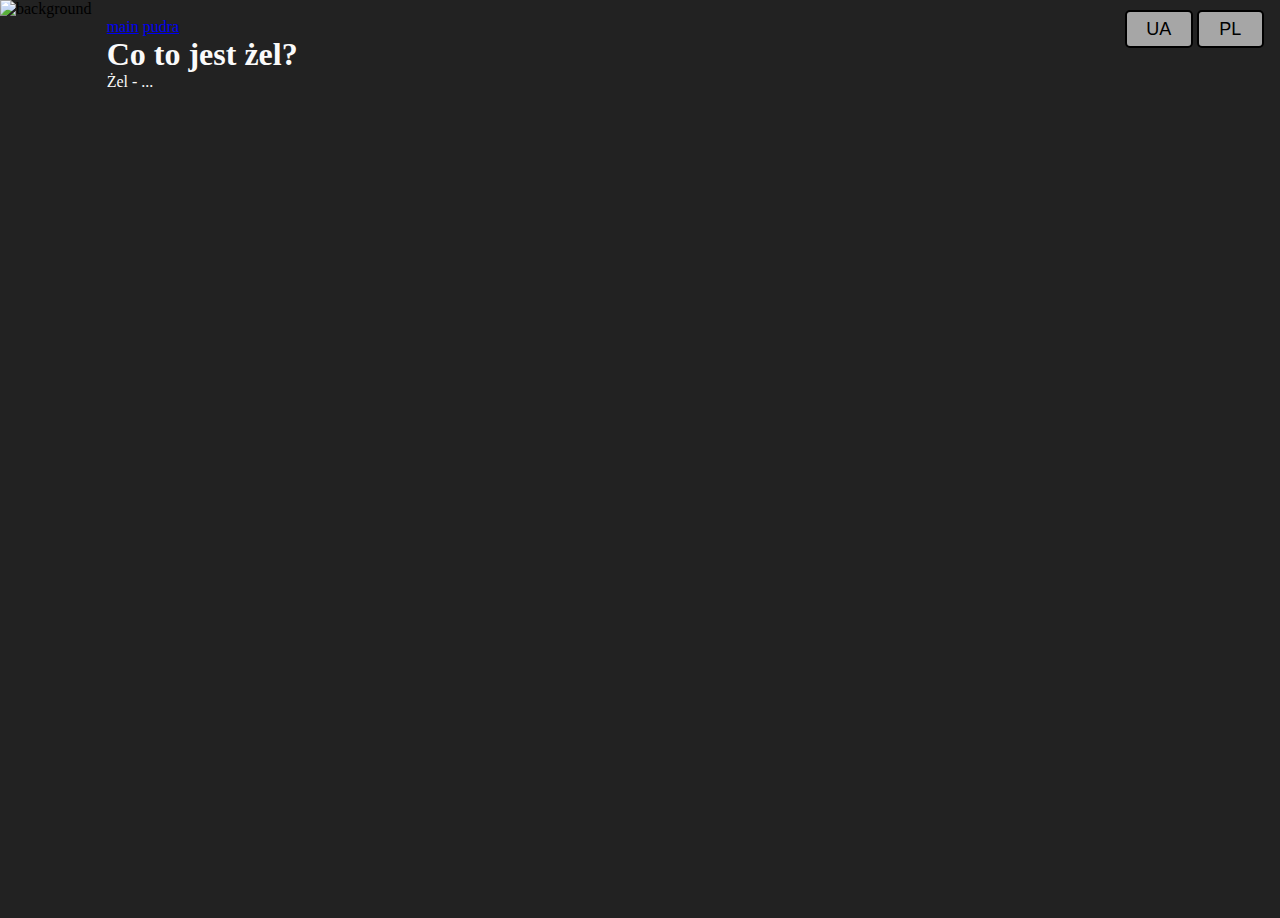
==== pages/what-is-gel.html @ fd0a4f57 "added buttons of ui layer to other pages" ====
<!DOCTYPE html>
<html lang="pl">

<head>
    <meta charset="UTF-8">
    <meta http-equiv="X-UA-Compatible" content="IE=edge">
    <meta name="viewport" content="width=device-width, initial-scale=1.0">
    <link rel="stylesheet" href="../style.css">
    <title>document</title>
    <script src="../scripts/changelang.js"></script>
</head>

<body onload="start('what-is-gel');">
    <div class="wrapper">
        <header class="header">
            <img src="https://wallpaperforu.com/wp-content/uploads/2021/07/Wallpaper-Anime-Original-Latern-Light-Night-Shop-Sto1.jpg"
                alt="background">
            <div class="buttonsChangeLang">
                <button class="ua" onclick="changeLang('ua')">UA</button>
                <button class="pl" onclick="changeLang('pl')">PL</button>
            </div>

        </header>
        <div class="content">
            <a href="../index.html">main</a>
            <a href="what-is-pudra.html">pudra</a>
            <h1></h1>
            <p></p>
        </div>
        <div class="ui-control">
            <div class="buttons">
                <button id="uptoup" class="uptoup">UP!</button>
                <button id="ua" class="ua" onclick="changeLang('ua')">UA</button>
                <button id="pl" class="pl" onclick="changeLang('pl')">PL</button>
                <button id="hide" class="hide" onclick="hideShowBtns()">X</button>
            </div>
        </div>

    </div>

</body>

</html>
---- style.css ----
* {
  margin: 0;
  padding: 0;
  box-sizing: border-box;
}

h1,
p {
  color: #fafafa;
}

body {
  background-color: #222222;
}

.wrapper {
  display: grid;
  grid-template-columns: repeat(12, 1fr);
  grid-template-areas: 'hd hd hd hd hd hd hd hd hd hd hd hd' '. cntn cntn cntn cntn cntn cntn cntn cntn cntn cntn .';
}

/* 'ft ft ft ft ft ft ft ft ft ft ft ft' */

.header {
  width: 100%;
  grid-area: hd;
}

.header img {
  max-width: 100%;
  object-position: 50% 50%;
}

.header .buttonsChangeLang {
  position: absolute;
  width: 150px;
  height: 40px;
  right: 5px;
  top: 10px;
}

.buttonsChangeLang button {
  width: 45%;
  height: 95%;
  background-color: rgba(255, 255, 255, 0.6);
  border: 2px solid #000;
  border-radius: 5px;
  color: black;
  font-size: 18px;
}

.ui-control {
  position: fixed;
  width: 100%;
  height: 100vh;
  pointer-events: none;
}

.buttons {
  position: absolute;
  right: 5px;
  top: 55%;
  grid-area: btns;
  width: 65px;
  height: 185px;
}

.ui-control button {
  margin-bottom: 15px;
  pointer-events: visible;
  width: 60px;
  height: 50px;
  border: 2px solid rgba(255, 255, 255, 0.6);
  border-radius: 5px;
  background-color: transparent;
  color: #fff;
  font-size: 18px;
}

@media (min-width: 600px) {
  .header .buttonsChangeLang {
    display: block;
  }
  .ui-control {
    display: none;
  }
}

@media (max-width: 600px) {
  .header .buttonsChangeLang {
    display: none;
  }
  .ui-control {
    display: block;
  }
}

.content {
  width: 100%;
  grid-area: cntn;
  height: 900px;
}

.footer {
  width: 100%;
  grid-area: ft;
}
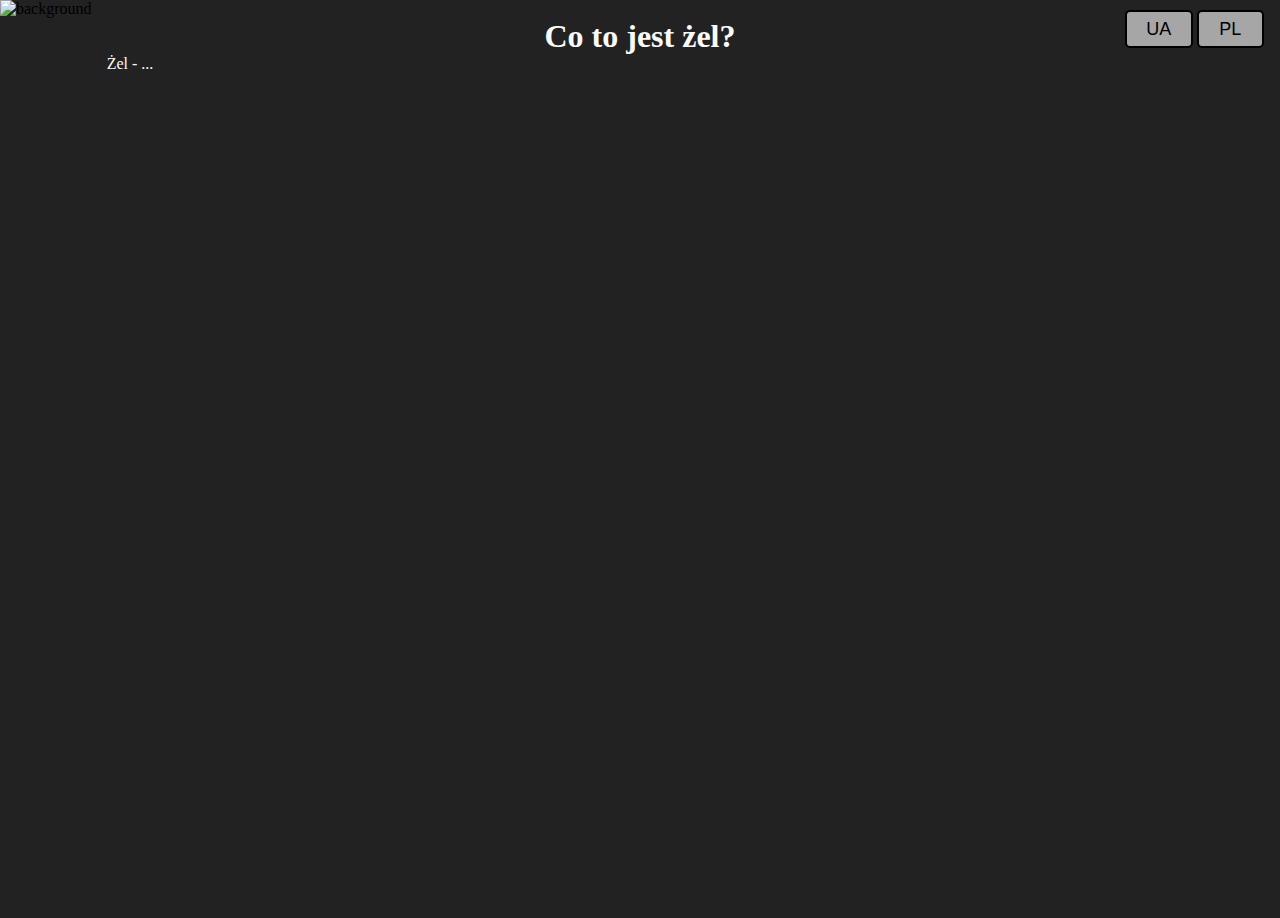
==== commit 04e42a91: "upgraded ui layout" ====
--- a/pages/what-is-gel.html
+++ b/pages/what-is-gel.html
@@ -22,17 +22,21 @@
 
         </header>
         <div class="content">
-            <a href="../index.html">main</a>
-            <a href="what-is-pudra.html">pudra</a>
             <h1></h1>
             <p></p>
         </div>
         <div class="ui-control">
             <div class="buttons">
-                <button id="uptoup" class="uptoup">UP!</button>
+                <button id="uptoup" class="uptoup" onclick="scrollUP()">UP!</button>
                 <button id="ua" class="ua" onclick="changeLang('ua')">UA</button>
                 <button id="pl" class="pl" onclick="changeLang('pl')">PL</button>
                 <button id="hide" class="hide" onclick="hideShowBtns()">X</button>
+            </div>
+            <div class="navigation">
+                <a id="main" class="main" href="../index.html">main</a>
+                <a id="gel" class="gel" href="what-is-gel.html">gel</a>
+                <a id="pudra" class="pudra" href="what-is-pudra.html">pudra</a>
+                <button id="hide" class="hide" onclick="hideShowBtns('left')">X</button>
             </div>
         </div>
 
--- a/style.css
+++ b/style.css
@@ -60,21 +60,42 @@
   position: absolute;
   right: 5px;
   top: 55%;
-  grid-area: btns;
-  width: 65px;
+  width: 75px;
   height: 185px;
 }
 
-.ui-control button {
+.navigation {
+  position: absolute;
+  left: 5px;
+  top: 55%;
+  width: 85px;
+  height: 185px;
+}
+
+.navigation a {
+  text-decoration: none;
+}
+
+.ui-control button,
+a {
   margin-bottom: 15px;
   pointer-events: visible;
-  width: 60px;
+  width: 65px;
   height: 50px;
   border: 2px solid rgba(255, 255, 255, 0.6);
   border-radius: 5px;
   background-color: transparent;
   color: #fff;
   font-size: 18px;
+  display: block;
+  display: flex;
+  justify-content: center;
+  align-items: center;
+}
+
+.ui-control a,
+.ui-control .navigation button {
+  width: 80px;
 }
 
 @media (min-width: 600px) {
@@ -101,6 +122,10 @@
   height: 900px;
 }
 
+.content h1 {
+  text-align: center;
+}
+
 .footer {
   width: 100%;
   grid-area: ft;
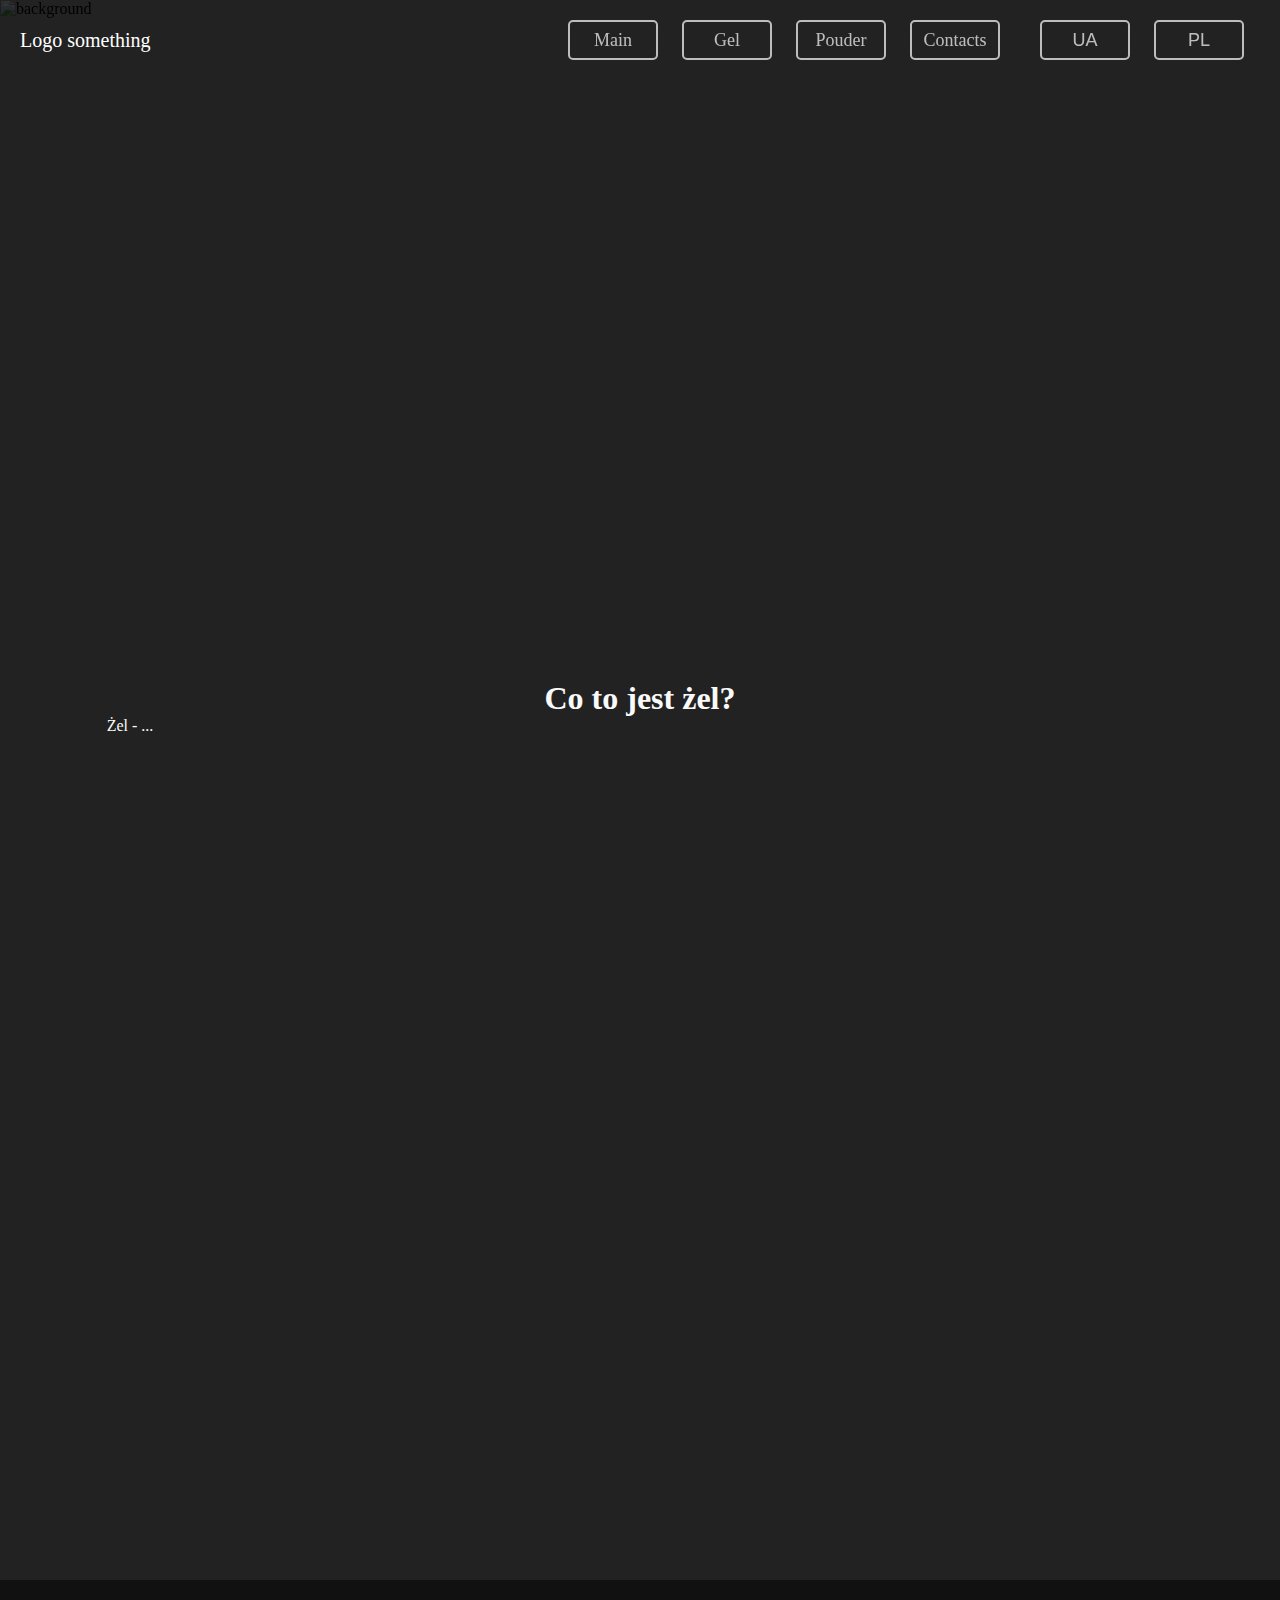
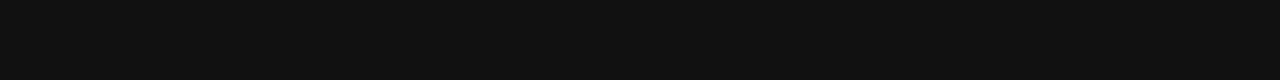
==== commit 934de108: "added footer, scroll to it and header was upgraded" ====
--- a/pages/what-is-gel.html
+++ b/pages/what-is-gel.html
@@ -15,9 +15,22 @@
         <header class="header">
             <img src="https://wallpaperforu.com/wp-content/uploads/2021/07/Wallpaper-Anime-Original-Latern-Light-Night-Shop-Sto1.jpg"
                 alt="background">
-            <div class="buttonsChangeLang">
-                <button class="ua" onclick="changeLang('ua')">UA</button>
-                <button class="pl" onclick="changeLang('pl')">PL</button>
+            <div class="ui-control-pc">
+                <div class="leftHalf">
+                    <span>Logo something</span>
+                </div>
+                <div class="rightHalf">
+                    <div class="navigationPC">
+                        <a href="../index.html" class="nav__link">Main</a>
+                        <a href="what-is-gel.html" class="nav__link">Gel</a>
+                        <a href="what-is-pudra.html" class="nav__link">Pouder</a>
+                        <span onclick="goToFooter()" class="nav__link">Contacts</span>
+                    </div>
+                    <div class="buttonsChangeLang">
+                        <button class="ua" onclick="changeLang('ua')">UA</button>
+                        <button class="pl" onclick="changeLang('pl')">PL</button>
+                    </div>
+                </div>
             </div>
 
         </header>
@@ -25,21 +38,21 @@
             <h1></h1>
             <p></p>
         </div>
-        <div class="ui-control">
+        <div class="ui-control-mobile">
             <div class="buttons">
                 <button id="uptoup" class="uptoup" onclick="scrollUP()">UP!</button>
                 <button id="ua" class="ua" onclick="changeLang('ua')">UA</button>
                 <button id="pl" class="pl" onclick="changeLang('pl')">PL</button>
-                <button id="hide" class="hide" onclick="hideShowBtns()">X</button>
+                <button id="hideRight" class="hide" onclick="hideShowBtns('right')">X</button>
             </div>
             <div class="navigation">
                 <a id="main" class="main" href="../index.html">main</a>
                 <a id="gel" class="gel" href="what-is-gel.html">gel</a>
                 <a id="pudra" class="pudra" href="what-is-pudra.html">pudra</a>
-                <button id="hide" class="hide" onclick="hideShowBtns('left')">X</button>
+                <button id="hideLeft" class="hide" onclick="hideShowBtns('left')">X</button>
             </div>
         </div>
-
+        <footer id="footer"></footer>
     </div>
 
 </body>
--- a/style.css
+++ b/style.css
@@ -13,13 +13,18 @@
   background-color: #222222;
 }
 
+a {
+  text-decoration: none;
+}
+
 .wrapper {
   display: grid;
   grid-template-columns: repeat(12, 1fr);
-  grid-template-areas: 'hd hd hd hd hd hd hd hd hd hd hd hd' '. cntn cntn cntn cntn cntn cntn cntn cntn cntn cntn .';
-}
-
-/* 'ft ft ft ft ft ft ft ft ft ft ft ft' */
+  grid-template-areas:
+    'hd hd hd hd hd hd hd hd hd hd hd hd'
+    '. cntn cntn cntn cntn cntn cntn cntn cntn cntn cntn .'
+    'ft ft ft ft ft ft ft ft ft ft ft ft';
+}
 
 .header {
   width: 100%;
@@ -27,29 +32,96 @@
 }
 
 .header img {
+  position: absolute;
   max-width: 100%;
   object-position: 50% 50%;
+  filter: brightness(20%);
+}
+
+.header .ui-control-pc {
+  position: relative;
+  top: 0;
+  left: 0;
+  width: 100%;
+  height: 80px;
+  padding: 0 20px;
+  display: flex;
+  align-items: center;
+  justify-content: space-between;
+}
+
+.header .ui-control-pc .rightHalf {
+  display: flex;
+  align-items: center;
+  justify-content: space-between;
+}
+
+.header .ui-control-pc .rightHalf .navigationPC {
+  margin-right: 20px;
+}
+
+.header .ui-control-pc span {
+  color: #fff;
+  font-size: 20px;
+}
+
+.header .ui-control-pc .nav__link {
+  display: inline-flex;
+  justify-content: center;
+  align-items: center;
+  font-size: 18px;
+  color: #fff;
+  border: 2px solid #fff;
+  border-radius: 5px;
+  width: 90px;
+  height: 40px;
+  margin: 0 10px;
+  opacity: 0.7;
+  transition: opacity 0.2s ease;
+}
+
+.header .ui-control-pc .nav__link:hover {
+  opacity: 1;
 }
 
 .header .buttonsChangeLang {
-  position: absolute;
-  width: 150px;
+  width: 230px;
   height: 40px;
-  right: 5px;
-  top: 10px;
 }
 
 .buttonsChangeLang button {
-  width: 45%;
-  height: 95%;
-  background-color: rgba(255, 255, 255, 0.6);
-  border: 2px solid #000;
+  width: 90px;
+  height: 100%;
+  background: transparent;
+  border: 2px solid #fff;
   border-radius: 5px;
-  color: black;
+  color: #fff;
   font-size: 18px;
-}
-
-.ui-control {
+  opacity: 0.7;
+  margin: 0 10px;
+}
+
+.buttonsChangeLang button.ua:hover {
+  background: linear-gradient(
+    180deg,
+    rgb(0, 87, 184) 50%,
+    rgb(255, 216, 0) 51%
+  );
+  opacity: 1;
+  color: transparent;
+}
+
+.buttonsChangeLang button.pl:hover {
+  background: linear-gradient(
+    180deg,
+    rgb(233, 232, 231) 50%,
+    rgb(212, 33, 61) 51%
+  );
+  opacity: 1;
+  color: transparent;
+}
+
+.ui-control-mobile {
   position: fixed;
   width: 100%;
   height: 100vh;
@@ -60,7 +132,7 @@
   position: absolute;
   right: 5px;
   top: 55%;
-  width: 75px;
+  width: 85px;
   height: 185px;
 }
 
@@ -72,15 +144,11 @@
   height: 185px;
 }
 
-.navigation a {
-  text-decoration: none;
-}
-
-.ui-control button,
-a {
+.ui-control-mobile button,
+.ui-control-mobile a {
   margin-bottom: 15px;
   pointer-events: visible;
-  width: 65px;
+  min-width: 80px;
   height: 50px;
   border: 2px solid rgba(255, 255, 255, 0.6);
   border-radius: 5px;
@@ -93,26 +161,27 @@
   align-items: center;
 }
 
-.ui-control a,
-.ui-control .navigation button {
-  width: 80px;
-}
-
 @media (min-width: 600px) {
-  .header .buttonsChangeLang {
+  .header .ui-control-pc {
+    display: flex;
+  }
+  .ui-control-mobile {
+    display: none;
+  }
+  .content {
+    margin-top: 600px;
+  }
+}
+
+@media (max-width: 600px) {
+  .header .ui-control-pc {
+    display: none;
+  }
+  .ui-control-mobile {
     display: block;
   }
-  .ui-control {
-    display: none;
-  }
-}
-
-@media (max-width: 600px) {
-  .header .buttonsChangeLang {
-    display: none;
-  }
-  .ui-control {
-    display: block;
+  .content {
+    margin-top: 300px;
   }
 }
 
@@ -126,7 +195,9 @@
   text-align: center;
 }
 
-.footer {
-  width: 100%;
+#footer {
+  width: 100%;
+  height: 100px;
+  background-color: #111111;
   grid-area: ft;
 }
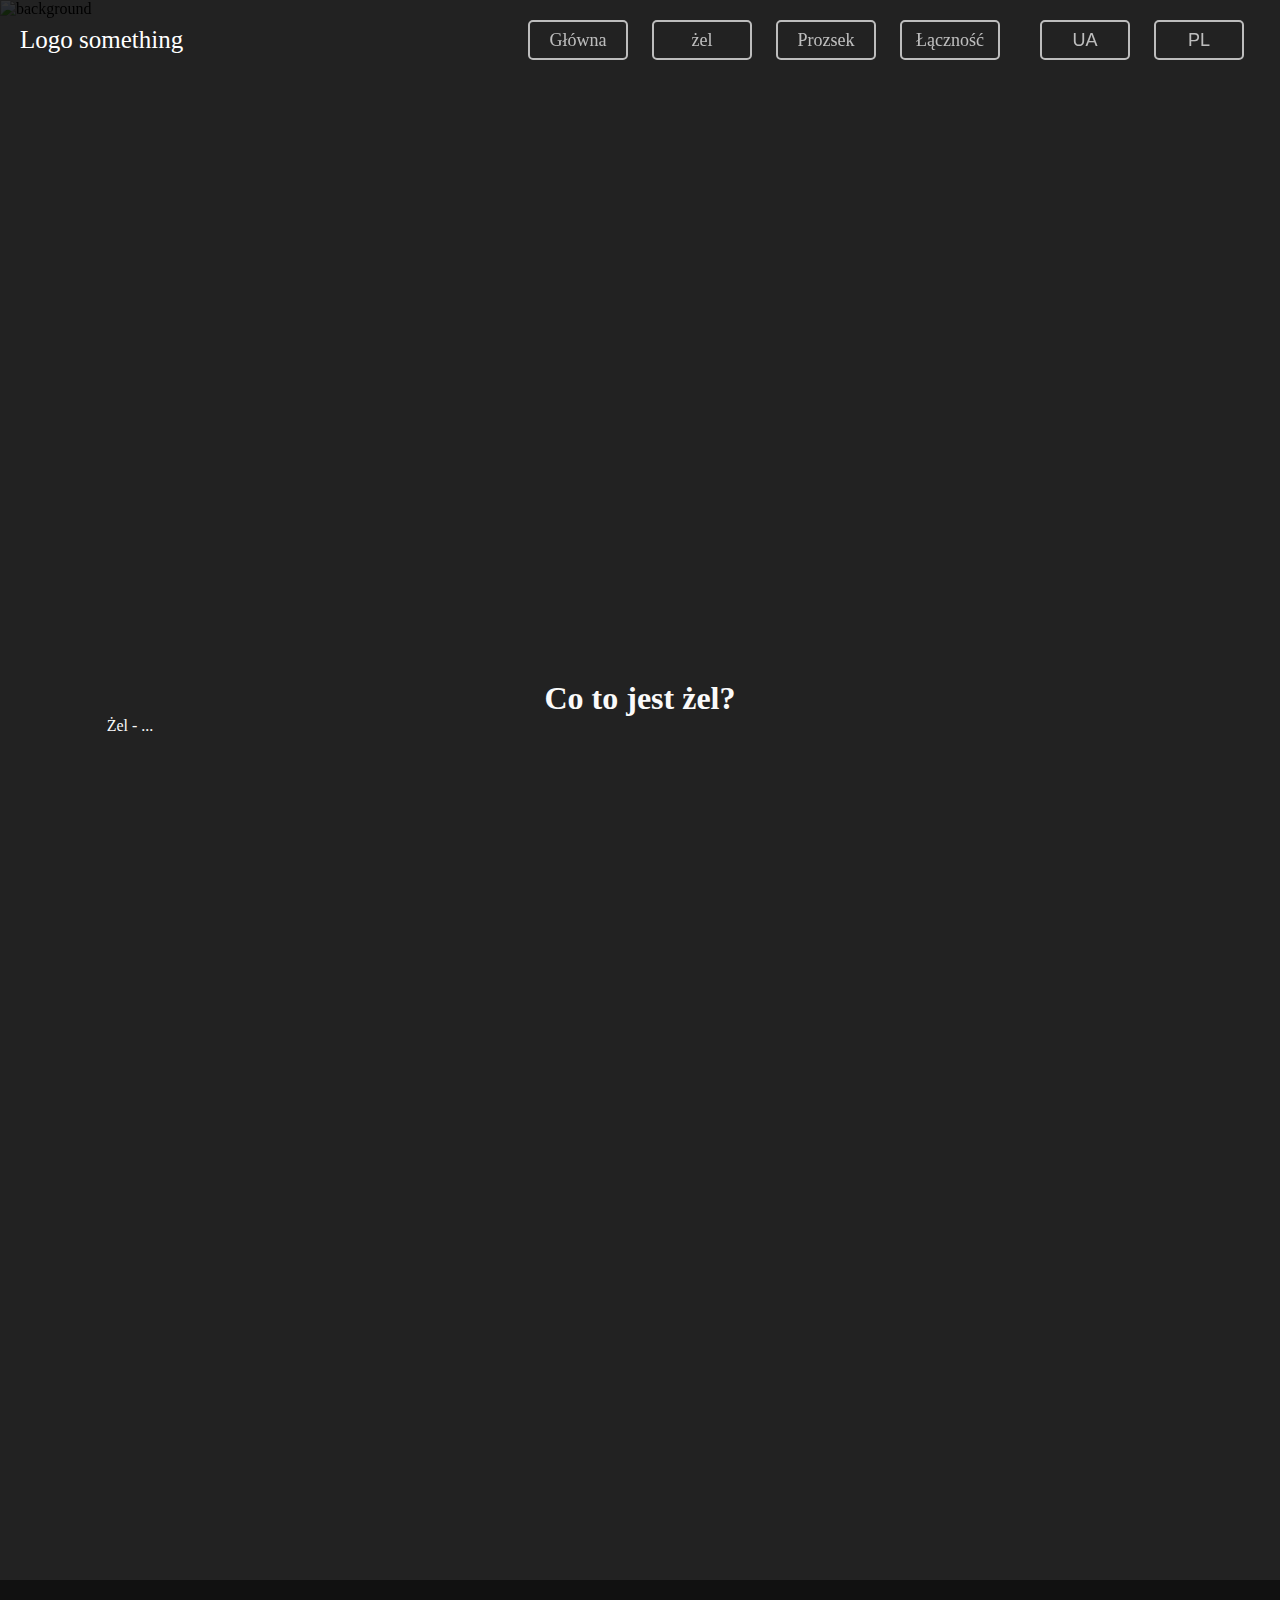
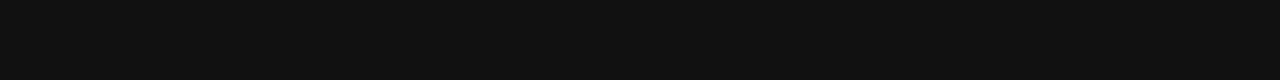
==== commit d31f66b5: "fix media" ====
--- a/pages/what-is-gel.html
+++ b/pages/what-is-gel.html
@@ -21,10 +21,10 @@
                 </div>
                 <div class="rightHalf">
                     <div class="navigationPC">
-                        <a href="../index.html" class="nav__link">Main</a>
-                        <a href="what-is-gel.html" class="nav__link">Gel</a>
-                        <a href="what-is-pudra.html" class="nav__link">Pouder</a>
-                        <span onclick="goToFooter()" class="nav__link">Contacts</span>
+                        <a href="../index.html" class="nav__link" id="navLinkMain">Main</a>
+                        <a href="what-is-gel.html" class="nav__link" id="navLinkGel">Gel</a>
+                        <a href="what-is-pudra.html" class="nav__link" id="navLinkPouder">Pouder</a>
+                        <span onclick="goToFooter()" class="nav__link" id="navLinkContacts">Contacts</span>
                     </div>
                     <div class="buttonsChangeLang">
                         <button class="ua" onclick="changeLang('ua')">UA</button>
--- a/style.css
+++ b/style.css
@@ -60,9 +60,9 @@
   margin-right: 20px;
 }
 
-.header .ui-control-pc span {
-  color: #fff;
-  font-size: 20px;
+.header .ui-control-pc .leftHalf span {
+  color: #fff;
+  font-size: 25px;
 }
 
 .header .ui-control-pc .nav__link {
@@ -73,7 +73,7 @@
   color: #fff;
   border: 2px solid #fff;
   border-radius: 5px;
-  width: 90px;
+  width: 100px;
   height: 40px;
   margin: 0 10px;
   opacity: 0.7;
@@ -99,13 +99,14 @@
   font-size: 18px;
   opacity: 0.7;
   margin: 0 10px;
+  transition: opacity 0.2s ease;
 }
 
 .buttonsChangeLang button.ua:hover {
   background: linear-gradient(
     180deg,
-    rgb(0, 87, 184) 50%,
-    rgb(255, 216, 0) 51%
+    rgba(0, 87, 184, 1) 50%,
+    rgba(255, 216, 0, 1) 51%
   );
   opacity: 1;
   color: transparent;
@@ -161,7 +162,7 @@
   align-items: center;
 }
 
-@media (min-width: 600px) {
+@media (min-width: 900px) {
   .header .ui-control-pc {
     display: flex;
   }
@@ -173,7 +174,7 @@
   }
 }
 
-@media (max-width: 600px) {
+@media (max-width: 900px) {
   .header .ui-control-pc {
     display: none;
   }
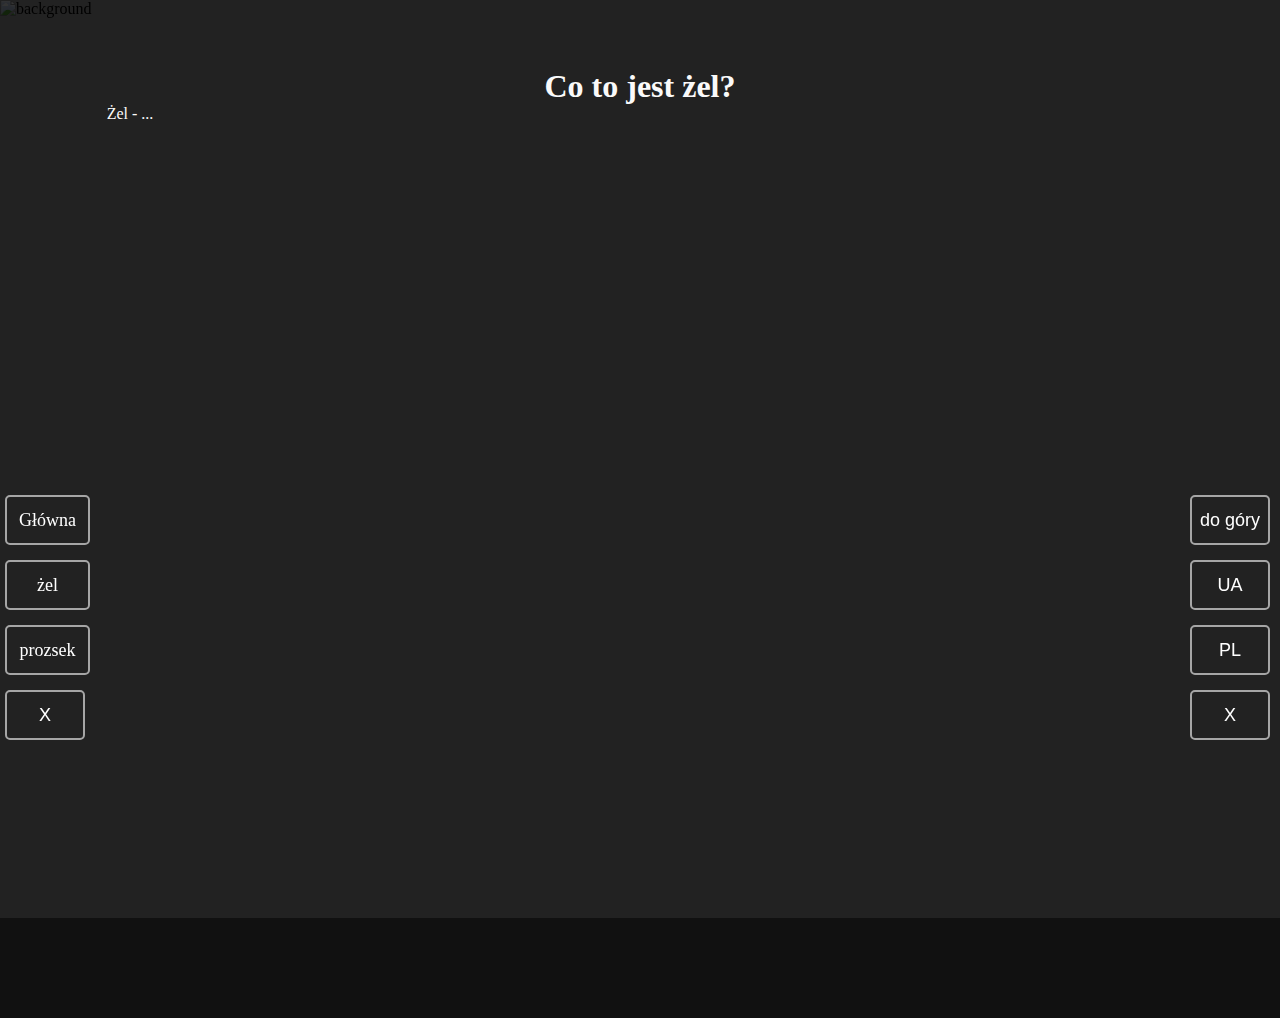
==== commit 84265a36: "deleted nav for pc, fixed scroll element" ====
--- a/pages/what-is-gel.html
+++ b/pages/what-is-gel.html
@@ -15,24 +15,6 @@
         <header class="header">
             <img src="https://wallpaperforu.com/wp-content/uploads/2021/07/Wallpaper-Anime-Original-Latern-Light-Night-Shop-Sto1.jpg"
                 alt="background">
-            <div class="ui-control-pc">
-                <div class="leftHalf">
-                    <span>Logo something</span>
-                </div>
-                <div class="rightHalf">
-                    <div class="navigationPC">
-                        <a href="../index.html" class="nav__link" id="navLinkMain">Main</a>
-                        <a href="what-is-gel.html" class="nav__link" id="navLinkGel">Gel</a>
-                        <a href="what-is-pudra.html" class="nav__link" id="navLinkPouder">Pouder</a>
-                        <span onclick="goToFooter()" class="nav__link" id="navLinkContacts">Contacts</span>
-                    </div>
-                    <div class="buttonsChangeLang">
-                        <button class="ua" onclick="changeLang('ua')">UA</button>
-                        <button class="pl" onclick="changeLang('pl')">PL</button>
-                    </div>
-                </div>
-            </div>
-
         </header>
         <div class="content">
             <h1></h1>
--- a/style.css
+++ b/style.css
@@ -32,16 +32,13 @@
 }
 
 .header img {
-  position: absolute;
+  position: relative;
   max-width: 100%;
   object-position: 50% 50%;
   filter: brightness(20%);
 }
 
-.header .ui-control-pc {
-  position: relative;
-  top: 0;
-  left: 0;
+.ui-control-pc {
   width: 100%;
   height: 80px;
   padding: 0 20px;
@@ -50,22 +47,17 @@
   justify-content: space-between;
 }
 
-.header .ui-control-pc .rightHalf {
+.ui-control-pc .buttons-navigate {
   display: flex;
   align-items: center;
   justify-content: space-between;
 }
 
-.header .ui-control-pc .rightHalf .navigationPC {
+.ui-control-pc .rightHalf .navigationPC {
   margin-right: 20px;
 }
 
-.header .ui-control-pc .leftHalf span {
-  color: #fff;
-  font-size: 25px;
-}
-
-.header .ui-control-pc .nav__link {
+.ui-control-pc .nav__link {
   display: inline-flex;
   justify-content: center;
   align-items: center;
@@ -80,11 +72,11 @@
   transition: opacity 0.2s ease;
 }
 
-.header .ui-control-pc .nav__link:hover {
+.ui-control-pc .nav__link:hover {
   opacity: 1;
 }
 
-.header .buttonsChangeLang {
+.buttonsChangeLang {
   width: 230px;
   height: 40px;
 }
@@ -123,6 +115,7 @@
 }
 
 .ui-control-mobile {
+  display: block;
   position: fixed;
   width: 100%;
   height: 100vh;
@@ -162,12 +155,12 @@
   align-items: center;
 }
 
-@media (min-width: 900px) {
-  .header .ui-control-pc {
-    display: flex;
+/* @media (min-width: 900px) {
+  .ui-control-pc {
+    display: none;
   }
   .ui-control-mobile {
-    display: none;
+    display: block;
   }
   .content {
     margin-top: 600px;
@@ -175,7 +168,7 @@
 }
 
 @media (max-width: 900px) {
-  .header .ui-control-pc {
+  .ui-control-pc {
     display: none;
   }
   .ui-control-mobile {
@@ -184,9 +177,10 @@
   .content {
     margin-top: 300px;
   }
-}
+} */
 
 .content {
+  padding-top: 50px;
   width: 100%;
   grid-area: cntn;
   height: 900px;
